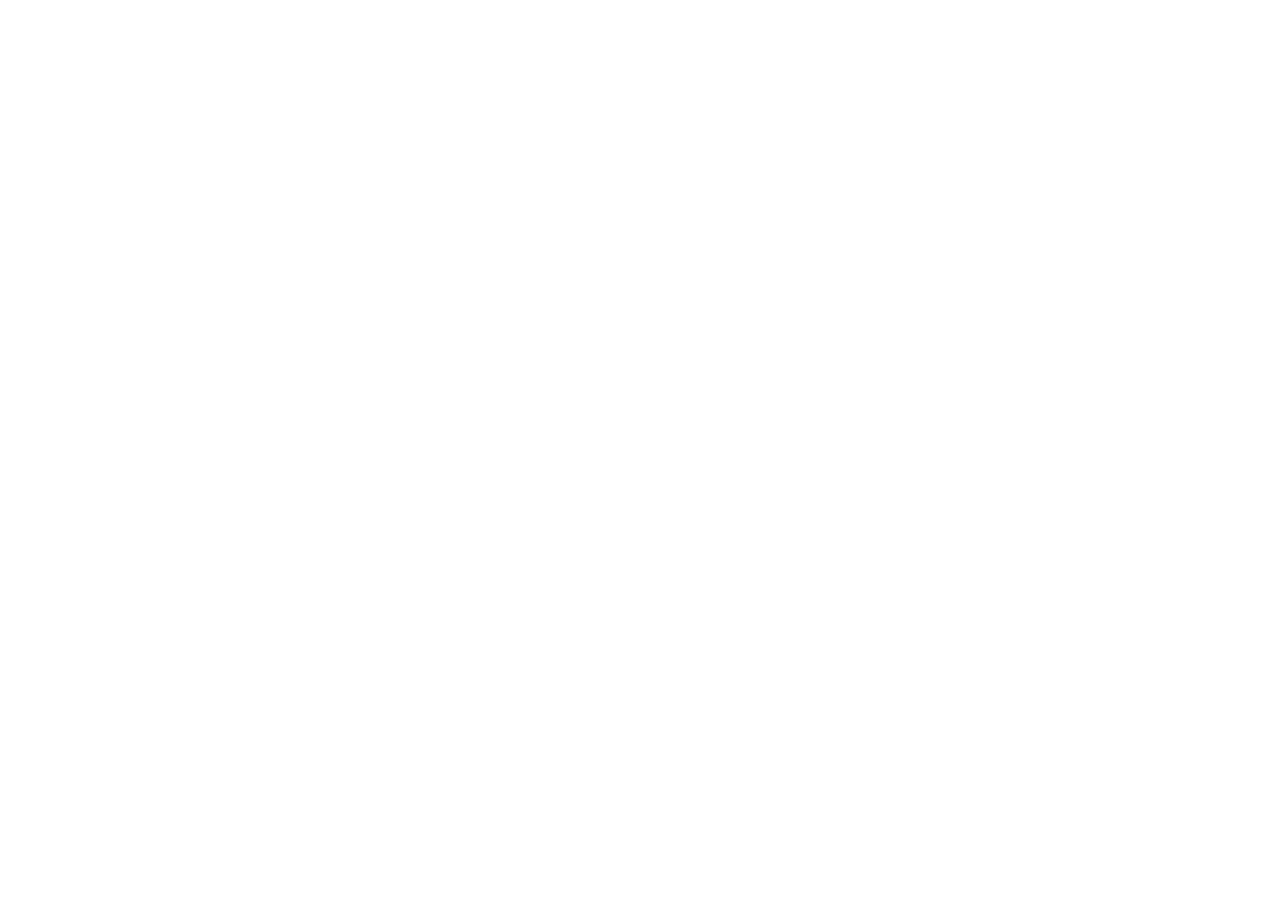
==== Dark-text-animation/index.html @ 7cedebed "Update and rename index (8).html to index.html" ====
<!DOCTYPE html>
<html lang="en">
<head>
    <meta charset="UTF-8">
    <meta name="viewport" content="width=device-width, initial-scale=1.0">
    <title>CodeWizard - Dark text animation</title>
    <link rel="stylesheet" href="style.css">
</head>
<body>
    <div id="container">
        <span id="text1"></span>
        <span id="text2"></span>
    </div>
    
    <svg id="filters">
        <defs>
            <filter id="threshold">
                <feColorMatrix in="SourceGraphic" type="matrix" values="1 0 0 0 0
                                        0 1 0 0 0
                                        0 0 1 0 0
                                        0 0 0 255 -140" />
            </filter>
        </defs>
    </svg>

    <script src="index.js"></script>
</body>
</html>
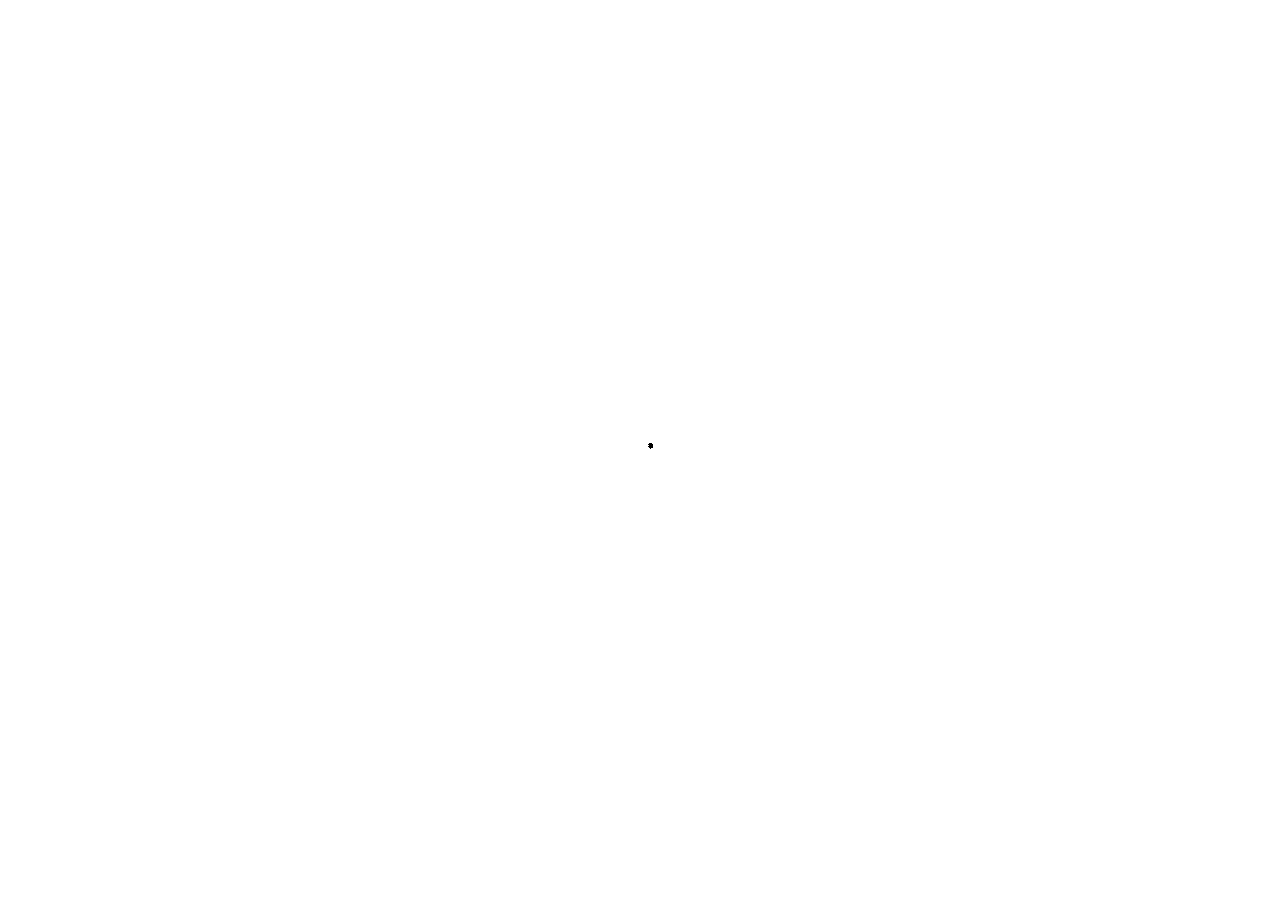
==== commit 31149245: "Update index.html" ====
--- a/Dark-text-animation/index.html
+++ b/Dark-text-animation/index.html
@@ -23,6 +23,6 @@
         </defs>
     </svg>
 
-    <script src="index.js"></script>
+    <script src="script.js"></script>
 </body>
 </html>
--- a/Dark-text-animation/style.css
+++ b/Dark-text-animation/style.css
@@ -0,0 +1,30 @@
+@import url("https://fonts.googleapis.com/css?family=Raleway:900&display=swap");
+
+body {
+    margin: 0px;
+}
+
+#container {
+    position: absolute;
+    margin: auto;
+    width: 100vw;
+    height: 80pt;
+    top: 0;
+    bottom: 0;
+
+    filter: url(#threshold) blur(0.6px);
+}
+
+#text1,
+#text2 {
+    position: absolute;
+    width: 100%;
+    display: inline-block;
+
+    font-family: "Raleway", sans-serif;
+    font-size: 80pt;
+
+    text-align: center;
+
+    user-select: none;
+}
